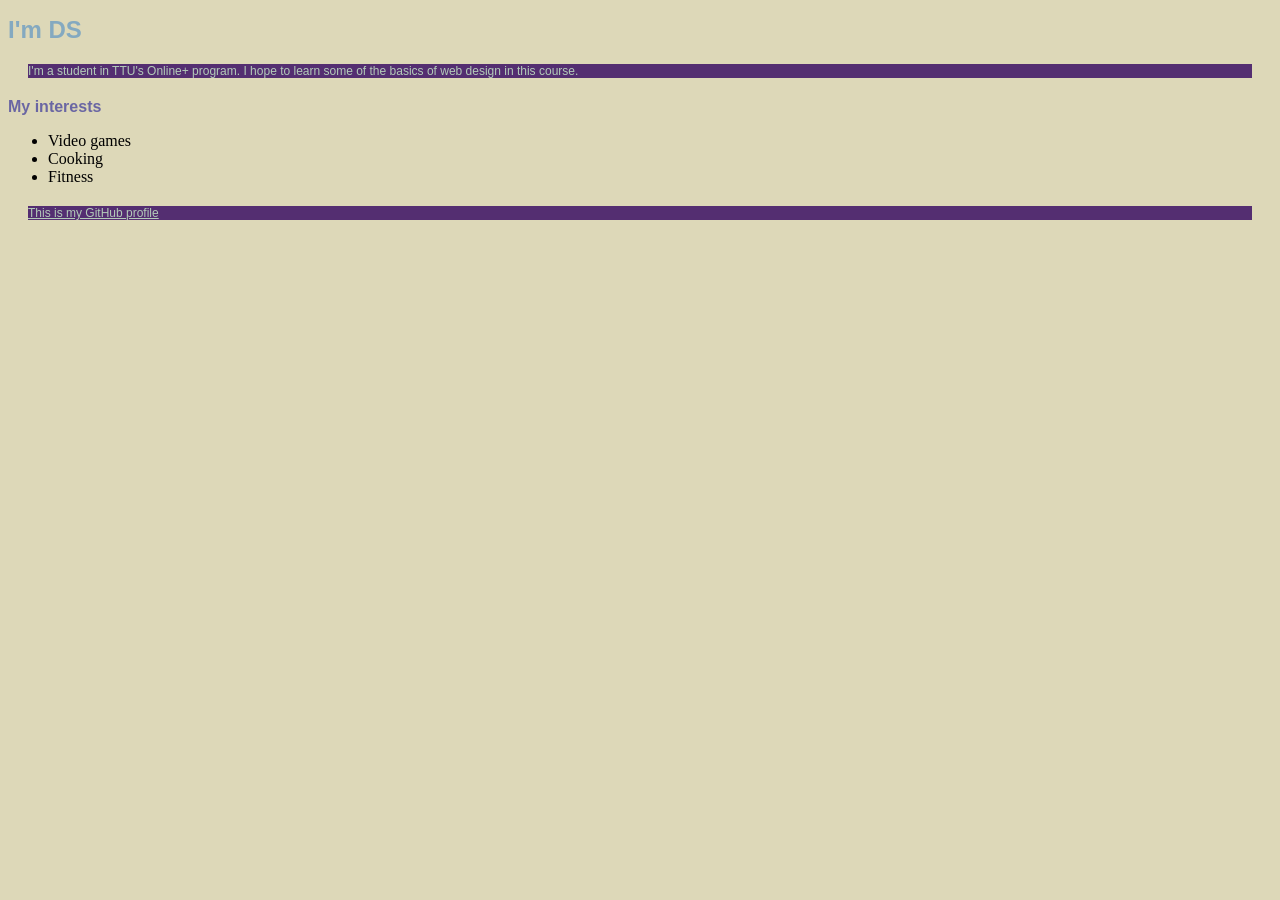
==== index.html @ f592ce95 "Initial Upload Upload of Assignment 02 files (index.html and style.css)" ====
<!DOCTYPE html>
<html>
<head>
	<link rel="stylesheet" href="style.css">
	<title>
		DS - CMPA 3301 (I would prefer not to use my full name given this is to be a publicly accessible file)
	</title>
</head>
<body>


	<h1>I'm DS</h1>
		<p>I'm a student in TTU's Online+ program.  I hope to learn some of the basics of web design in this course.</p>
	<h2>My interests</h2>	
		<ul>
			<li>Video games</li>
			<li>Cooking</li>
			<li>Fitness</li>
		</ul>
	<p>
		<a href="https://github.com/stackagucci">
		This is my GitHub profile</a>
	</p>

</body>
</html>
---- style.css ----
h1 {
	color: #84a9c0;
	font-size: 24px;
	font-family: Arial, Helvetica, sans-serif;
}

h2 {
	color: #6a66a3;
	font-size: 16px;
	font-family: Arial, Helvetica, sans-serif;
}

p {
	color: #b3cbb9;
	background-color: #542e71;
	font-size: 12px;
	font-family: Arial, Helvetica, sans-serif;
	margin: 20px;
}

body {
	background-color: #ddd8b8;
}

a {
	color: #b3cbb9;
}
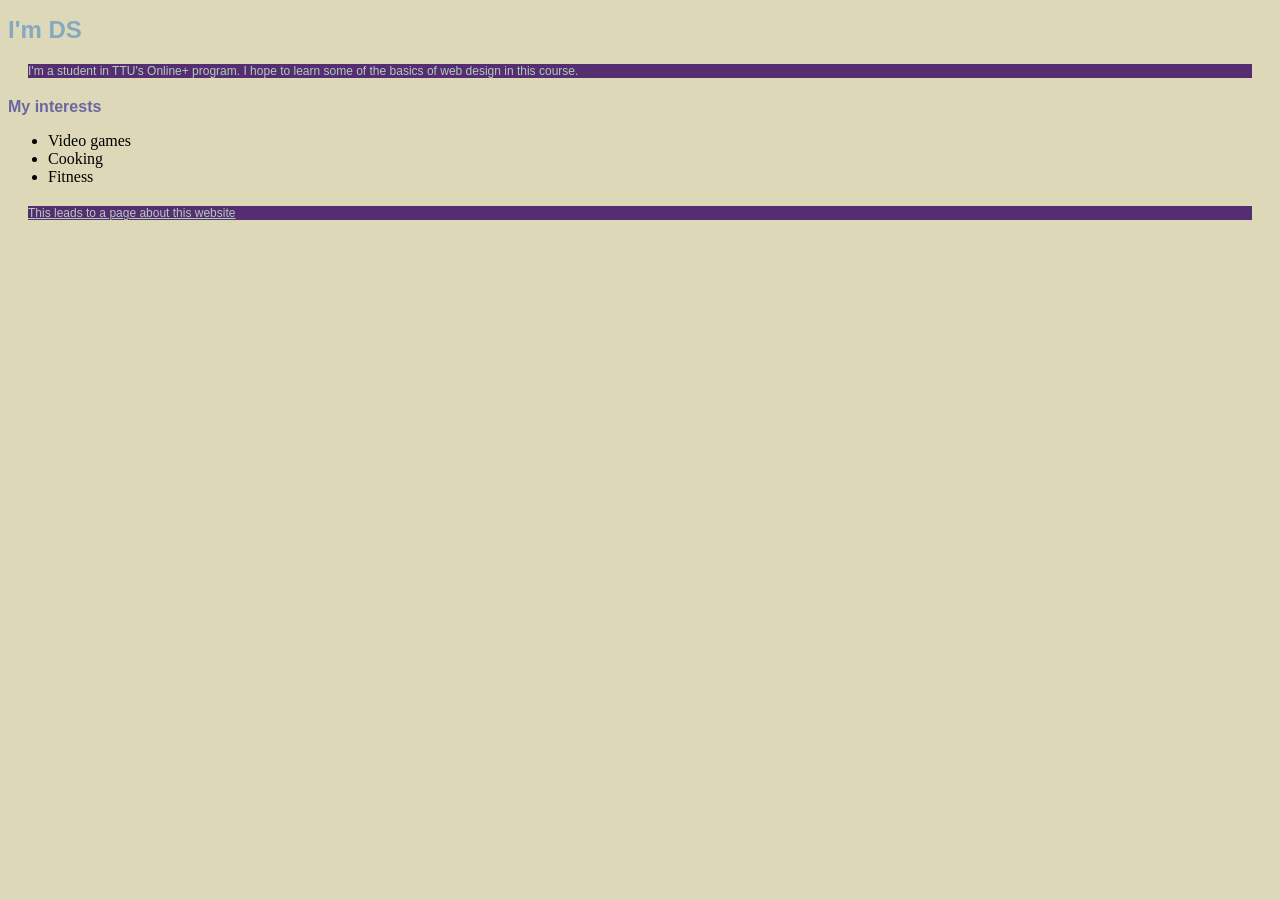
==== commit 183ba849: "adding about.html adding other html file, testing links" ====
--- a/index.html
+++ b/index.html
@@ -18,8 +18,8 @@
 			<li>Fitness</li>
 		</ul>
 	<p>
-		<a href="https://github.com/stackagucci">
-		This is my GitHub profile</a>
+		<a href="https://stackagucci.github.io/about.html">
+		This leads to a page about this website</a>
 	</p>
 
 </body>
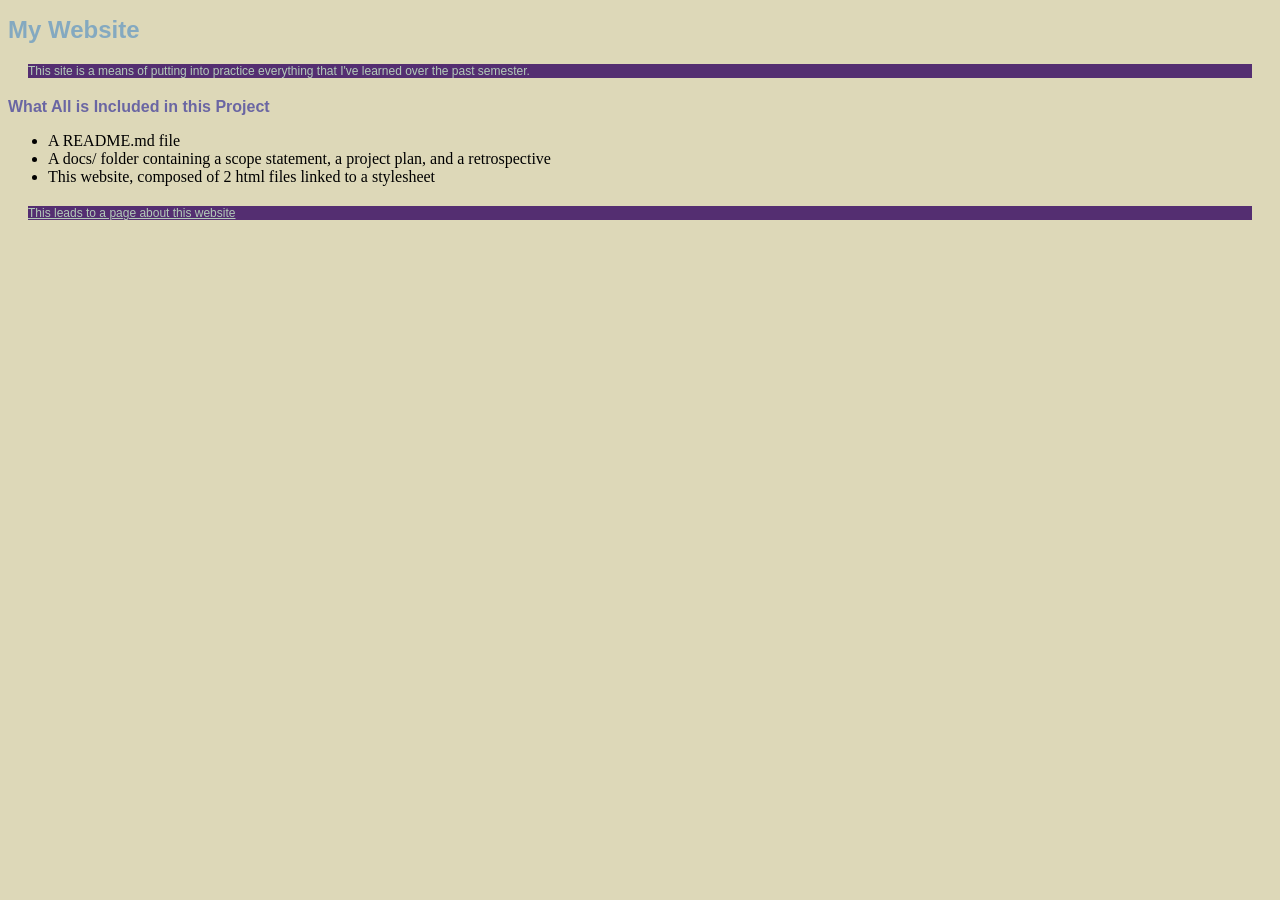
==== commit 2dd4aa6a: "more additions all essential components should be present and functional with this update" ====
--- a/index.html
+++ b/index.html
@@ -3,19 +3,19 @@
 <head>
 	<link rel="stylesheet" href="style.css">
 	<title>
-		DS - CMPA 3301 (I would prefer not to use my full name given this is to be a publicly accessible file)
+		My Project 3 Webste
 	</title>
 </head>
 <body>
 
 
-	<h1>I'm DS</h1>
-		<p>I'm a student in TTU's Online+ program.  I hope to learn some of the basics of web design in this course.</p>
-	<h2>My interests</h2>	
+	<h1>My Website</h1>
+		<p>This site is a means of putting into practice everything that I've learned over the past semester.</p>
+	<h2>What All is Included in this Project</h2>	
 		<ul>
-			<li>Video games</li>
-			<li>Cooking</li>
-			<li>Fitness</li>
+			<li>A README.md file</li>
+			<li>A docs/ folder containing a scope statement, a project plan, and a retrospective</li>
+			<li>This website, composed of 2 html files linked to a stylesheet</li>
 		</ul>
 	<p>
 		<a href="https://stackagucci.github.io/about.html">
